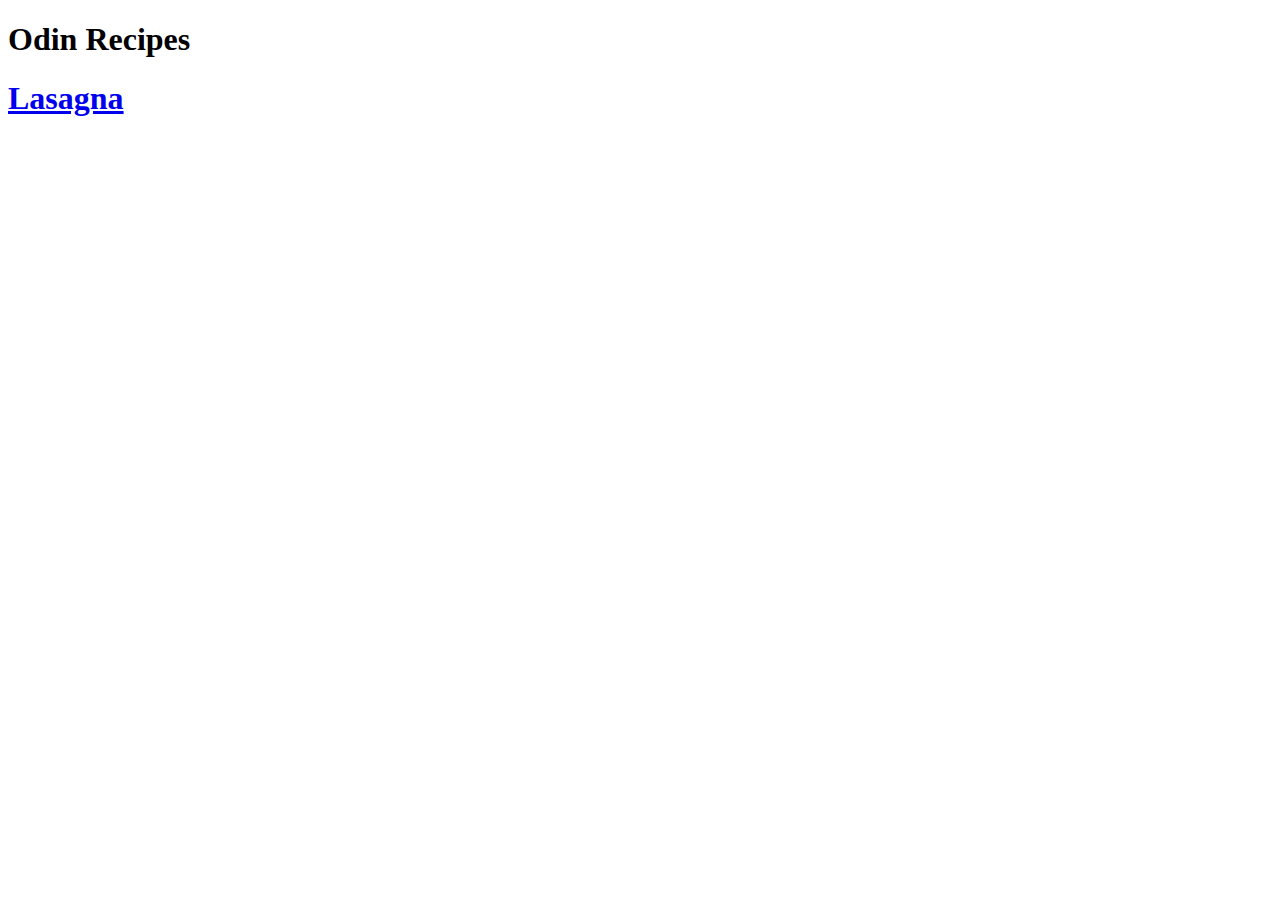
==== index.html @ dff2fe34 "Created index page and lasagna page" ====
<!DOCTYPE html>
<html lang="en">
<head>
    <meta charset="UTF-8">
    <meta http-equiv="X-UA-Compatible" content="IE=edge">
    <meta name="viewport" content="width=<h1>, initial-scale=1.0">
    <title>Recipes for the Odin Project</title>
</head>
<body>
    <h1>Odin Recipes</h1>
    <h1><a href="recipes/lasagna.html">Lasagna</a></h1>
</body>
</html>
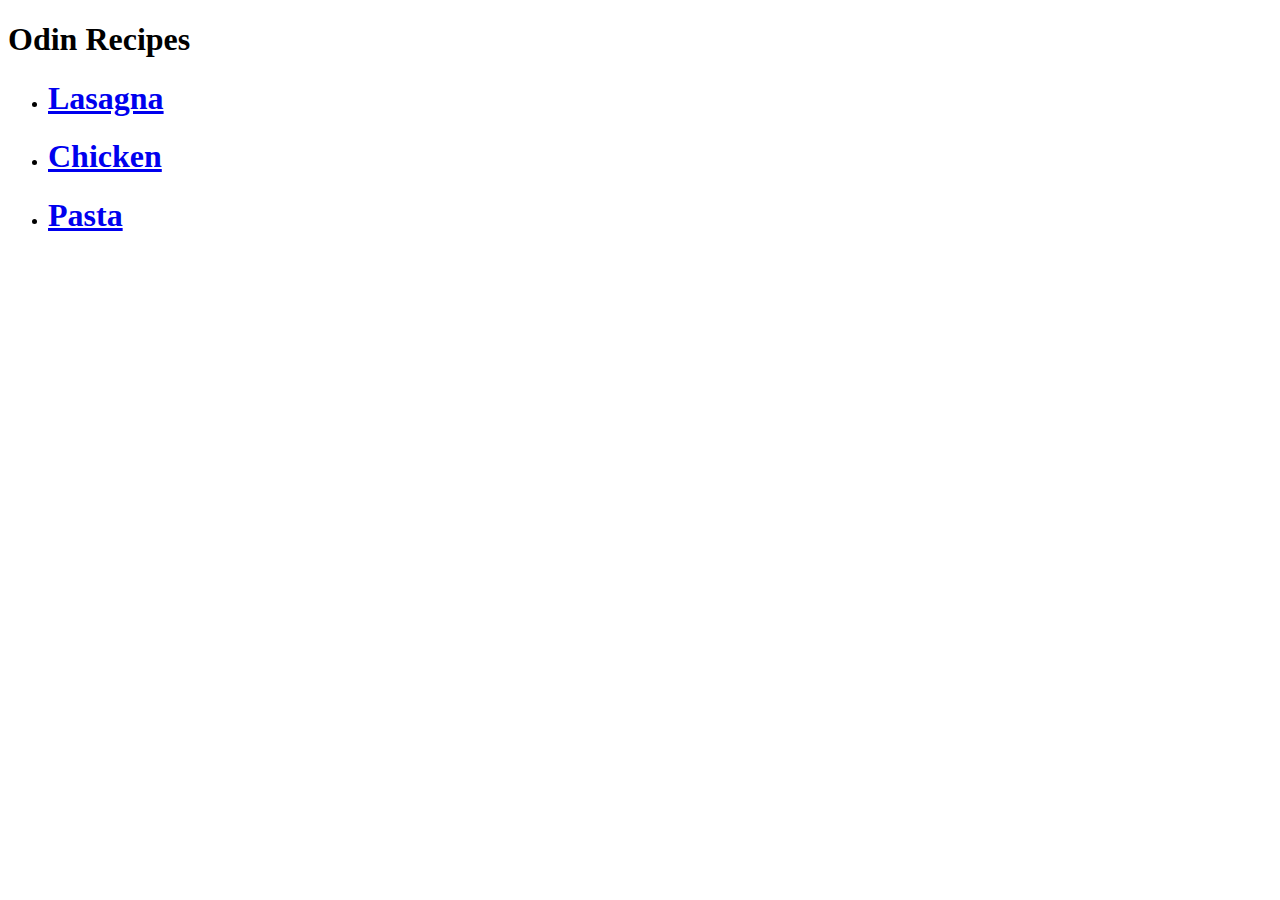
==== commit 3ab0644c: "Created recipe for pasta and page for chicken" ====
--- a/index.html
+++ b/index.html
@@ -8,6 +8,10 @@
 </head>
 <body>
     <h1>Odin Recipes</h1>
-    <h1><a href="recipes/lasagna.html">Lasagna</a></h1>
+<ul>   
+    <li><h1><a href="recipes/lasagna.html">Lasagna</a></h1></li>
+    <li><h1><a href="recipes/chicken.html">Chicken</a></h1></li>
+    <li><h1><a href="recipes/pasta.html">Pasta</a></h1></li>
+</ul>
 </body>
 </html>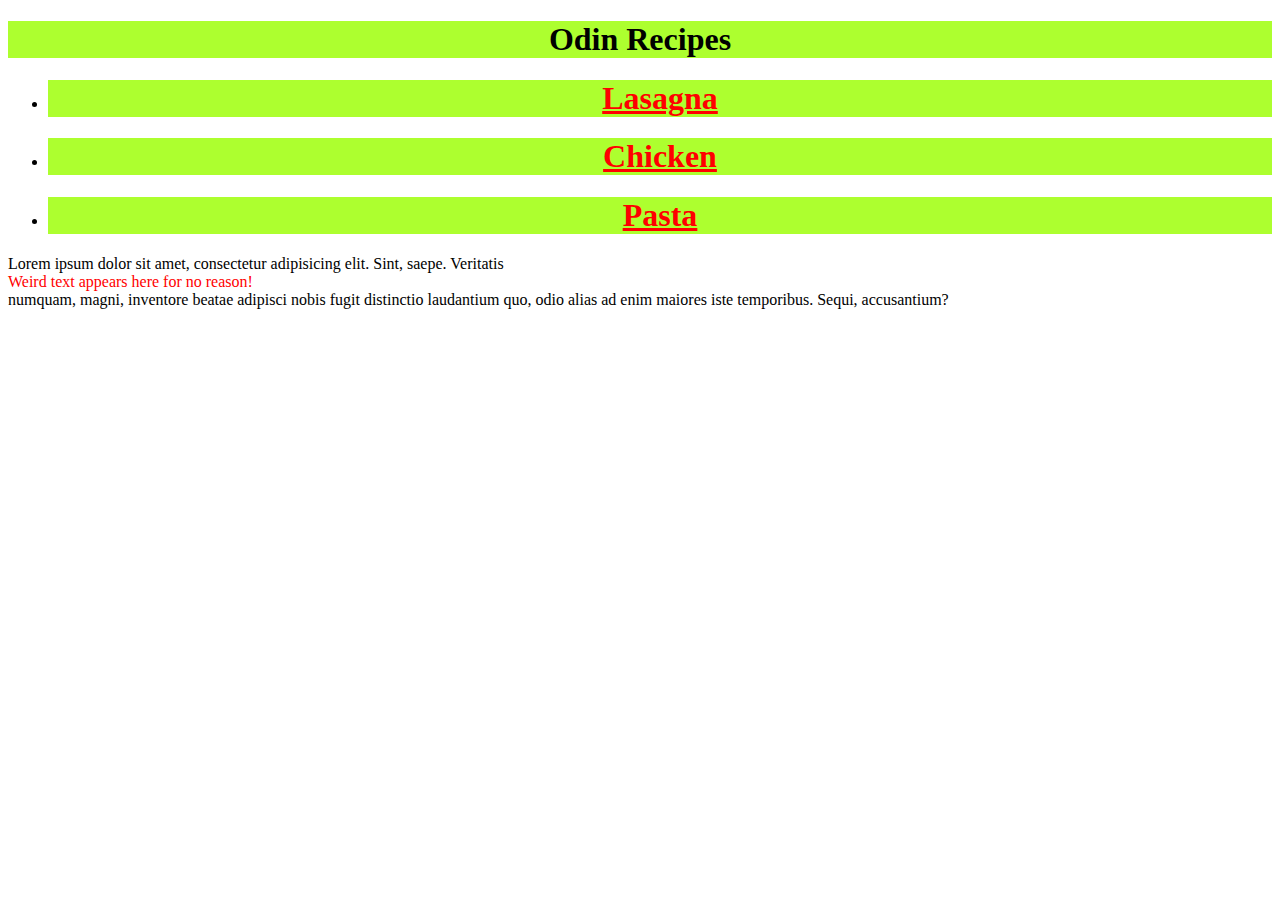
==== commit 5a1b26be: "Played arround with span and divs, no important changes" ====
--- a/index.html
+++ b/index.html
@@ -4,6 +4,9 @@
     <meta charset="UTF-8">
     <meta http-equiv="X-UA-Compatible" content="IE=edge">
     <meta name="viewport" content="width=<h1>, initial-scale=1.0">
+    <link rel="stylesheet" href="recipe-styles.css">
+
+    </link>
     <title>Recipes for the Odin Project</title>
 </head>
 <body>
@@ -13,5 +16,7 @@
     <li><h1><a href="recipes/chicken.html">Chicken</a></h1></li>
     <li><h1><a href="recipes/pasta.html">Pasta</a></h1></li>
 </ul>
+
+<p>Lorem ipsum dolor sit amet, consectetur adipisicing elit. Sint, saepe. Veritatis <a>Weird text appears here for no reason!</a> numquam, magni, inventore beatae adipisci nobis fugit distinctio laudantium quo, odio alias ad enim maiores iste temporibus. Sequi, accusantium?</p>
 </body>
 </html>--- a/recipe-styles.css
+++ b/recipe-styles.css
@@ -0,0 +1,10 @@
+h1{
+    background-color: greenyellow;
+    text-align: center;
+    font-size: 30;
+    font-weight: bolder;
+}
+a{
+    color: red;
+    display: block;
+}